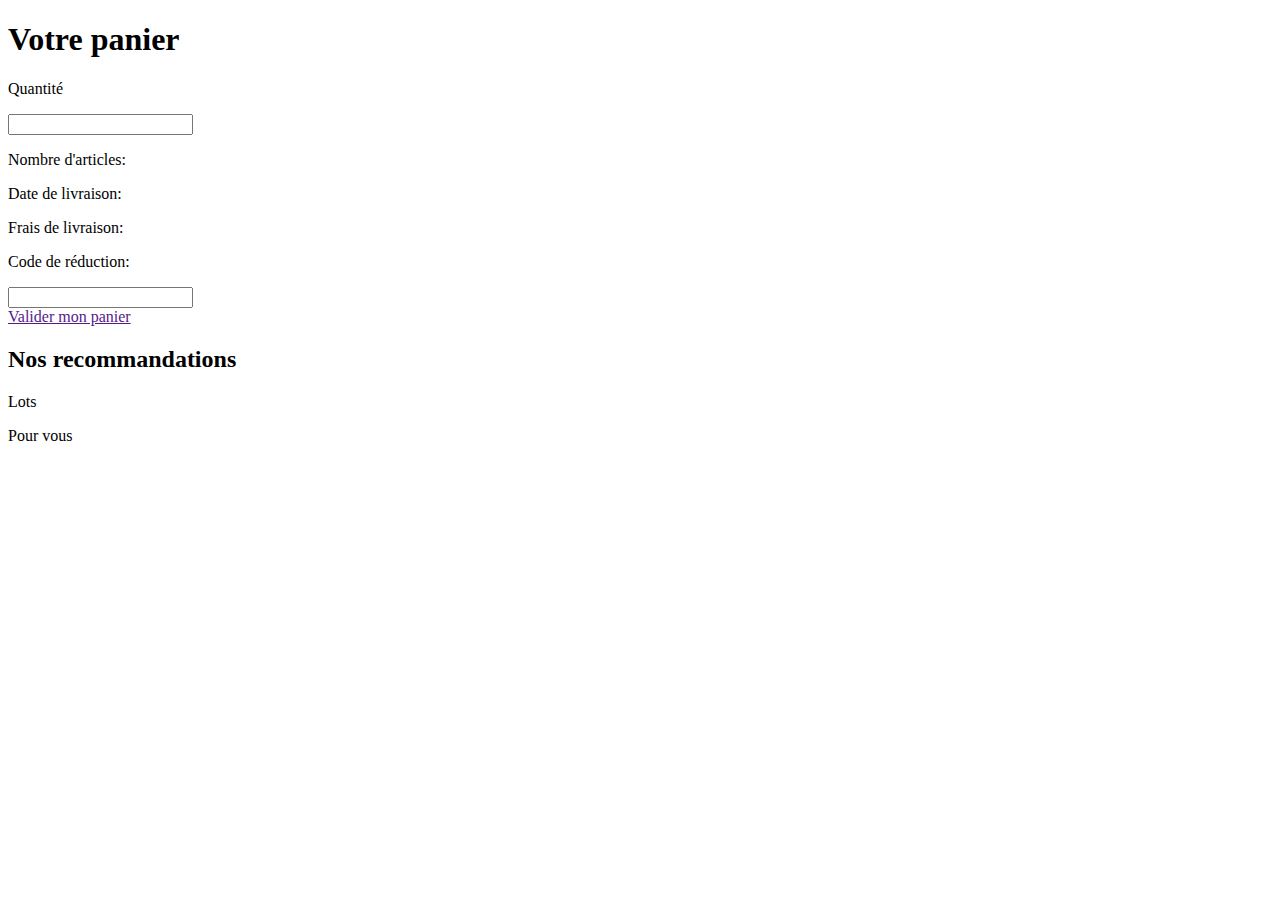
==== panier/panier.html @ eab7ea37 "premier commit" ====
<!DOCTYPE html>
    <html lang ="fr">
    <head>
        <meta charset= "UTF-8">
        <title>MonCaleçonEnLigne</title>
        
    </head>

    <body>
        <section>
            <h1>Votre panier</h1>
            <p>Quantité</p>
            <input type="number" name= "Quantité" min="1">
        
            <p>Nombre d'articles:</p>
            <p>Date de livraison:</p>
            <p>Frais de livraison:</p>
            <p>Code de réduction:</p>
            <input type="text"><br>
            <a href="">Valider mon panier</a>
        </section>

        <section>
            <h2>Nos recommandations</h2>
            <p>Lots</p>
            <p>Pour vous</p>
            
        </section>
    </body>

</html>
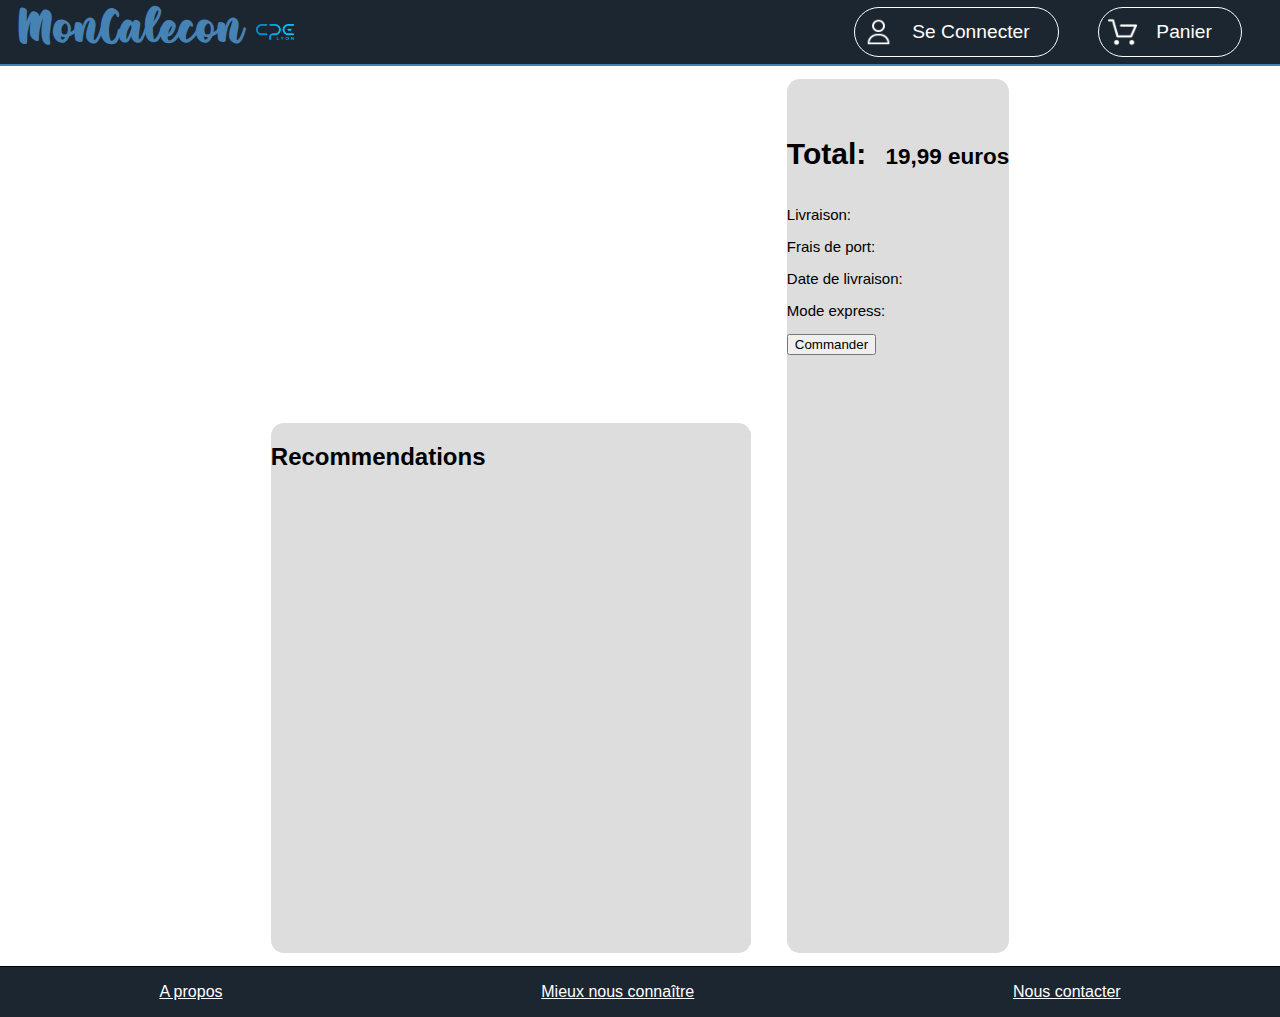
==== commit afa5c344: "update du 31/10/21" ====
--- a/panier/panier.html
+++ b/panier/panier.html
@@ -1,31 +1,62 @@
 <!DOCTYPE html>
     <html lang ="fr">
     <head>
-        <meta charset= "UTF-8">
-        <title>MonCaleçonEnLigne</title>
+        <title>Mon Caleçon en ligne</title>
+        <meta charset="UTF-8">
+        <meta name="viewport" content="width=device-width, initial-scale=1.0">
+        <link rel="stylesheet" href="panier.css">
+        <link rel="icon" href="../principale/media/logo.png">
         
+        <link rel="stylesheet" href="../principale/header&footer.css">
+
+        <script src="../principale/header&footer.js" defer></script>
     </head>
+        
 
     <body>
-        <section>
-            <h1>Votre panier</h1>
-            <p>Quantité</p>
-            <input type="number" name= "Quantité" min="1">
+
+        <header>
+
+        </header>
         
-            <p>Nombre d'articles:</p>
-            <p>Date de livraison:</p>
-            <p>Frais de livraison:</p>
-            <p>Code de réduction:</p>
-            <input type="text"><br>
-            <a href="">Valider mon panier</a>
-        </section>
+        <main>
+            <div id="panier" class="bl">
+              
+                <template id="panierListe">
+                    <div class="slip">
+                        <div class="photo"><img  alt=""></div>
+                        <div class="nom" ><h1></h1></div>
+                        <div class="prix"><h1></h1></div>
+                        <button class="imgPoub"><img src="poubelle.png" alt="" ></button>
+                    </div>
+                </template>
+            
+            </div>
 
-        <section>
-            <h2>Nos recommandations</h2>
-            <p>Lots</p>
-            <p>Pour vous</p>
-            
-        </section>
+            <div id="recommendations" class="bl">
+                <h2>Recommendations</h2>
+            </div>
+
+            <div id="paiement" class="bl">
+                <div id="ligneP">
+                    <h1 id="totalH1">Total:</h1>
+                    <h2 id="prixH1">19,99 euros</h2>
+                </div>
+                <p>Livraison:</p>
+                <p>Frais de port:</p>
+                <p>Date de livraison:</p>
+                <p>Mode express:</p>
+                <button type="button" id="bu">Commander</button>
+            </div>
+
+            </main>
+
+            <footer>
+
+            </footer>
+    
     </body>
 
+    <script src="panier.js"></script>
+
 </html>--- a/panier/panier.css
+++ b/panier/panier.css
@@ -0,0 +1,158 @@
+body{
+    margin: 0;
+    font-family: Arial, Helvetica, sans-serif;
+    overflow-x: hidden;
+}
+
+
+/*################################## Main ########################################*/
+/*main{
+    width: 100vw;
+    min-height: 100vh;
+    background-size: 100%;
+    padding-top: 1vw;
+    padding-bottom: 3vw;
+}
+
+.bl {
+    border: #ffffff88;
+    background-color: #ffffff88;
+    margin: auto;
+    width: 45vw;
+    min-height:45vw;
+
+}
+
+.bl > h1{
+    font-size: 4vw;
+    text-align: center;
+}
+.bl > p{
+    font-size: 3vw;
+}
+    
+#bu{
+    background-color: black;
+    display: block;
+    border: 1px solid white;
+    border-radius: 9999px;
+    text-decoration: none;
+    color: white;
+    transition: background-color 0.5s, filter 0.5s;
+    margin: auto;
+    padding: 0.5em;
+    font-size: 3vw;
+}
+#bu:hover{
+    filter: invert(100%);
+    background-color: black;
+}
+
+@media only screen and (min-width: 601px){
+    main{
+        width: 100vw;
+        height: 100vw;
+    }
+
+    #left{
+        float: left;
+        width: 50vw;
+    }
+    
+    #right{
+        float: right;
+        width: 50vw;
+    }
+    #b3{
+        margin-top: 30vw;
+    }
+
+}*/
+
+
+main{
+    width: 100vw;
+    min-height: 100vh;
+    display: grid;
+    grid: auto auto auto / repeat(5, 1fr);
+    grid-gap: 10px;
+}
+
+ #panier{
+    grid-column: 2 /4;
+    grid-row: 1/3;
+    display: grid;
+    grid: auto / 1fr ;
+    margin: 1vw;
+ }
+ 
+ .slip{
+    grid-column: 1;
+    display: grid;
+    grid:  15vw 5vw/ repeat(5, 1fr) ;
+    border-bottom: 1px rgb(180, 180, 180) solid;
+
+}
+
+#recommendations{
+    grid-column: 2 /4;
+    grid-row:3 / 6 ;
+    background-color: #dddddd;
+    margin:1vw;
+    border-radius: 1vw;
+}
+
+#paiement{
+    grid-column: 4 / 5;
+    grid-row:1/6 ;
+    background-color: #dddddd;
+    margin:1vw;
+    border-radius: 1vw;
+    font-size: 15px;
+    padding-top:3vw ;
+}
+.photo{
+    grid-column: 1 / 2;
+    grid-row:1 ;
+    align-self: top;
+}
+.nom{
+    grid-column: 2/4;
+    grid-row:1 ;
+    justify-self: start;
+    align-self: top;
+    padding: 35px;
+}
+.prix{
+    grid-column: 5/ 6;
+    grid-row:1 ;
+    justify-self: end;
+    padding: 35px;
+    align-self: top;
+}
+
+#testest{
+    text-align: left;
+}
+#ligneP {
+    display: flex;
+    justify-content: space-between;
+    align-items: baseline;
+}
+
+
+.imgPoub>img{
+    width: 50px;
+	height: 50px;
+}
+.imgPoub{
+    grid-column: 5/ 6;
+    grid-row:2 ;
+    justify-self: end;
+    padding: 35px;
+    align-self: top;
+    background-color: white;
+    margin: none;
+    text-decoration: none;
+    border: none;
+}--- a/principale/header&footer.css
+++ b/principale/header&footer.css
@@ -0,0 +1,114 @@
+@font-face {
+    font-family: "BM";
+    src: url("media/BerthaMelanie.ttf");
+}
+html{
+    scroll-behavior: smooth;
+}
+/*################################## Header ########################################*/
+
+header{
+    width: 100%;
+    height: 20vw;
+    border-bottom: 2px solid steelblue;
+    background-color: #1B2631;
+    display: flex;
+    font-size: 3vw;
+}
+header > div{
+    height: 100%;
+    margin-right: auto;
+    display: flex;
+}
+header > div > h1 {
+    margin: auto;
+    height: 100%;
+    display: flex;
+}
+header > div > h1 > a{
+    color: steelblue;
+    font-family: "BM";
+    margin: auto 0.3em auto 0.5em;
+    text-decoration: none;
+}
+header > div > img{
+    margin: auto 0;
+    width: 2em;
+}
+@media only screen and (min-width: 601px) {
+    header{
+        height: 5vw;
+        font-size: 1.5vw;
+    }
+}
+
+/*################################## Nav ########################################*/
+
+
+header > nav{
+    margin: auto 1em auto auto;
+}
+header > nav > a {
+    border: 1px solid white;
+    border-radius: 9999px;
+    text-decoration: none;
+    color: white;
+    transition: background-color 0.5s, filter 0.5s;
+    float: left;
+    margin: auto 1em;
+    padding: 0.5em;
+    display: flex;
+}
+header > nav > a > img{
+    width: 1.5em;
+    display: block;
+    margin: auto;
+}
+header > nav > a > span{
+    margin: auto 1em;
+    color: inherit;
+    display: none;
+    font-size: 1.5vw;
+}
+header > nav > a:hover{
+    filter: invert(100%);
+    background-color: black;
+}
+@media only screen and (min-width: 601px) {
+    header > nav > a > span{
+        display: block;
+    }
+}
+/*################################## Footer ########################################*/
+
+footer{
+    width: 100%;
+    border-top: 1px solid black;
+    display: flex;
+    bottom: 0;
+    background-color: #1B2631;
+}
+footer > a{
+    margin: 1em auto;
+    color: white;
+}
+
+
+#toTheTop{
+    z-index: 12;
+    position: fixed;
+    bottom: 2vw;
+    right: 2vw;
+    background-color: black;
+    width: 15vw;
+    height: 15vw;
+    border-radius: 9999px;
+    visibility: hidden;
+}
+
+@media only screen and (min-width: 601px) {
+    #toTheTop{
+        width: 5vw;
+        height: 5vw;
+    }
+}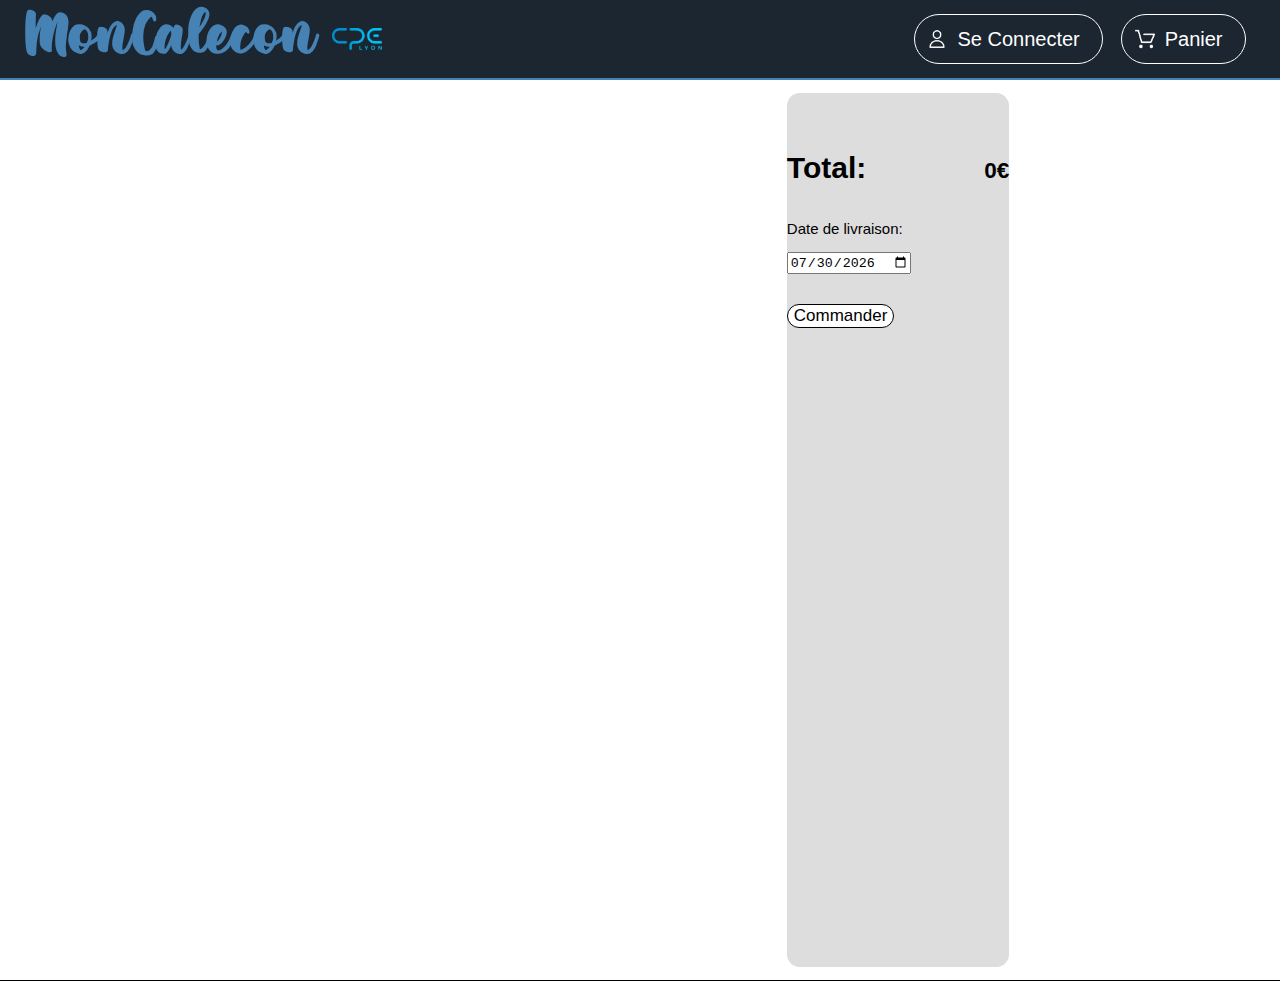
==== commit 43fe5c67: "07/11/2021" ====
--- a/panier/panier.html
+++ b/panier/panier.html
@@ -1,52 +1,62 @@
 <!DOCTYPE html>
-    <html lang ="fr">
+<html lang="fr">
     <head>
         <title>Mon Caleçon en ligne</title>
         <meta charset="UTF-8">
-        <meta name="viewport" content="width=device-width, initial-scale=1.0">
+        <meta name="viewport" content="width=device-width, initial-scale=1.0, user-scalable=no">
+        <link rel="icon" href="/media/panier.png">
+        
+        <link rel="stylesheet" href="/principale/header&footer.css">
         <link rel="stylesheet" href="panier.css">
-        <link rel="icon" href="../principale/media/logo.png">
-        
-        <link rel="stylesheet" href="../principale/header&footer.css">
+    </head>
+    
 
-        <script src="../principale/header&footer.js" defer></script>
-    </head>
-        
-
-    <body>
+    <body onload="test()">
 
         <header>
 
         </header>
         
         <main>
+
             <div id="panier" class="bl">
               
                 <template id="panierListe">
                     <div class="slip">
-                        <div class="photo"><img  alt=""></div>
+                        <div class="photo">
+                            <img  alt="" id="img1">
+                            <img  alt="" id="img2">
+                            <img  alt="" id="img3">
+                        </div>
+                        <!--<div id="canvasCont">
+                            <canvas id="customCanvas1" width = "500" height="500"></canvas>
+                            <canvas id="customCanvas2" width = "500" height="500"></canvas>
+                            <canvas id="customCanvas3" width = "500" height="500"></canvas>
+                        </div>-->
                         <div class="nom" ><h1></h1></div>
                         <div class="prix"><h1></h1></div>
-                        <button class="imgPoub"><img src="poubelle.png" alt="" ></button>
+                        <button class="imgPoub"><img src="/media/poubelle.png" alt=""></button>
+                        <div class="quantiter"> 
+                            <div class="subLess" onclick="subLessFunc(this)"> - </div> 
+                            <div class="numQuant"> 1 </div> 
+                            <div class="addMore" onclick="addMoreFunc(this)"> + </div> 
+                        </div>
                     </div>
                 </template>
+                
+                
             
             </div>
-
-            <div id="recommendations" class="bl">
-                <h2>Recommendations</h2>
-            </div>
-
+            
             <div id="paiement" class="bl">
                 <div id="ligneP">
                     <h1 id="totalH1">Total:</h1>
-                    <h2 id="prixH1">19,99 euros</h2>
+                    <h2 id="prixH1"></h2>
                 </div>
-                <p>Livraison:</p>
-                <p>Frais de port:</p>
-                <p>Date de livraison:</p>
-                <p>Mode express:</p>
-                <button type="button" id="bu">Commander</button>
+                <p id="adresse">Adresse de Livraison:</p><div id="adresseLiv"></div>
+                <p>Date de livraison:</p><input type="date" id="dateLiv" onchange="recharger()">
+                <div id="modeExp"><p>Mode express:+ 8 €</p></div><br>
+                <button type="button" id="bu" onclick="goToValideForm()">Commander</button>
             </div>
 
             </main>
@@ -57,6 +67,9 @@
     
     </body>
 
+    <script src="/principale/header&footer.js"></script>
     <script src="panier.js"></script>
 
-</html>+</html>
+
+
--- a/principale/header&footer.css
+++ b/principale/header&footer.css
@@ -1,19 +1,22 @@
 @font-face {
     font-family: "BM";
-    src: url("media/BerthaMelanie.ttf");
+    src: url("/media/BerthaMelanie.ttf");
 }
 html{
     scroll-behavior: smooth;
+}
+*{
+    box-sizing: border-box; /* definit les marge a padding a l'interrieur de la taille*/
 }
 /*################################## Header ########################################*/
 
 header{
     width: 100%;
-    height: 20vw;
+    height: 80px;
     border-bottom: 2px solid steelblue;
     background-color: #1B2631;
     display: flex;
-    font-size: 3vw;
+    font-size: 15px;
 }
 header > div{
     height: 100%;
@@ -37,8 +40,8 @@
 }
 @media only screen and (min-width: 601px) {
     header{
-        height: 5vw;
-        font-size: 1.5vw;
+        height: 80px;
+        font-size: 25px;
     }
 }
 
@@ -46,7 +49,11 @@
 
 
 header > nav{
-    margin: auto 1em auto auto;
+    margin-left: auto;
+    margin-right: 1em;
+    width: 30vw;
+    display: flex;
+    justify-content: space-around;
 }
 header > nav > a {
     border: 1px solid white;
@@ -54,10 +61,9 @@
     text-decoration: none;
     color: white;
     transition: background-color 0.5s, filter 0.5s;
-    float: left;
-    margin: auto 1em;
     padding: 0.5em;
     display: flex;
+    margin: auto;
 }
 header > nav > a > img{
     width: 1.5em;
@@ -65,18 +71,30 @@
     margin: auto;
 }
 header > nav > a > span{
-    margin: auto 1em;
+    margin: auto 10px;
     color: inherit;
     display: none;
-    font-size: 1.5vw;
+    font-size: 20px;
 }
 header > nav > a:hover{
     filter: invert(100%);
     background-color: black;
 }
 @media only screen and (min-width: 601px) {
+    header > nav{
+        width: 200px;
+    }
+}
+@media only screen and (min-width: 768px) {
+    header > nav{
+        width: 350px;
+    }
     header > nav > a > span{
         display: block;
+
+    }
+    header > nav > a > img{
+        width: 20px;
     }
 }
 /*################################## Footer ########################################*/
@@ -97,18 +115,14 @@
 #toTheTop{
     z-index: 12;
     position: fixed;
-    bottom: 2vw;
-    right: 2vw;
-    background-color: black;
-    width: 15vw;
-    height: 15vw;
-    border-radius: 9999px;
+    bottom: 10px;
+    right: 25px;
+    background-image: url("/media/upArrow.png");
+    background-size: cover;
+    background-position: center;
+    width: 60px;
+    height: 60px;
     visibility: hidden;
+    margin: none;
+    padding: none;
 }
-
-@media only screen and (min-width: 601px) {
-    #toTheTop{
-        width: 5vw;
-        height: 5vw;
-    }
-}--- a/panier/panier.css
+++ b/panier/panier.css
@@ -1,120 +1,57 @@
 body{
     margin: 0;
+    width: 100vw;
     font-family: Arial, Helvetica, sans-serif;
     overflow-x: hidden;
 }
-
+*{
+    box-sizing: border-box; /* definit les marge a padding a l'interrieur de la taille*/
+}
 
 /*################################## Main ########################################*/
-/*main{
-    width: 100vw;
-    min-height: 100vh;
-    background-size: 100%;
-    padding-top: 1vw;
-    padding-bottom: 3vw;
-}
-
-.bl {
-    border: #ffffff88;
-    background-color: #ffffff88;
-    margin: auto;
-    width: 45vw;
-    min-height:45vw;
-
-}
-
-.bl > h1{
-    font-size: 4vw;
-    text-align: center;
-}
-.bl > p{
-    font-size: 3vw;
-}
-    
-#bu{
-    background-color: black;
-    display: block;
-    border: 1px solid white;
-    border-radius: 9999px;
-    text-decoration: none;
-    color: white;
-    transition: background-color 0.5s, filter 0.5s;
-    margin: auto;
-    padding: 0.5em;
-    font-size: 3vw;
-}
-#bu:hover{
-    filter: invert(100%);
-    background-color: black;
-}
-
-@media only screen and (min-width: 601px){
-    main{
-        width: 100vw;
-        height: 100vw;
-    }
-
-    #left{
-        float: left;
-        width: 50vw;
-    }
-    
-    #right{
-        float: right;
-        width: 50vw;
-    }
-    #b3{
-        margin-top: 30vw;
-    }
-
-}*/
-
-
 main{
     width: 100vw;
     min-height: 100vh;
     display: grid;
-    grid: auto auto auto / repeat(5, 1fr);
+    grid: auto / repeat(5, 1fr);
     grid-gap: 10px;
 }
 
- #panier{
+/*################################## Section Panier ########################################*/
+#panier{
     grid-column: 2 /4;
-    grid-row: 1/3;
+    grid-row: auto;
     display: grid;
     grid: auto / 1fr ;
     margin: 1vw;
  }
- 
- .slip{
+
+ /*################################## Section Panier Liste ########################################*/
+.slip{
     grid-column: 1;
     display: grid;
-    grid:  15vw 5vw/ repeat(5, 1fr) ;
+    grid: 15vw 5vw/ repeat(5, 1fr) ;
     border-bottom: 1px rgb(180, 180, 180) solid;
 
-}
-
-#recommendations{
-    grid-column: 2 /4;
-    grid-row:3 / 6 ;
-    background-color: #dddddd;
-    margin:1vw;
-    border-radius: 1vw;
-}
-
-#paiement{
-    grid-column: 4 / 5;
-    grid-row:1/6 ;
-    background-color: #dddddd;
-    margin:1vw;
-    border-radius: 1vw;
-    font-size: 15px;
-    padding-top:3vw ;
 }
 .photo{
     grid-column: 1 / 2;
     grid-row:1 ;
     align-self: top;
+    width: 150px;
+    height: 150px;
+    position: relative;
+    margin-top: 20px;
+}
+#img1, #img2, #img3{
+    width: 150px;
+    height: 150px;
+    position: absolute;
+    top: 0;left: 0;
+}
+#img1{
+    background-color: #1B2631;
+    border-radius: 10px;
 }
 .nom{
     grid-column: 2/4;
@@ -131,16 +68,7 @@
     align-self: top;
 }
 
-#testest{
-    text-align: left;
-}
-#ligneP {
-    display: flex;
-    justify-content: space-between;
-    align-items: baseline;
-}
-
-
+/*################### Bouton Poubelle ###################*/
 .imgPoub>img{
     width: 50px;
 	height: 50px;
@@ -149,10 +77,96 @@
     grid-column: 5/ 6;
     grid-row:2 ;
     justify-self: end;
-    padding: 35px;
+    padding: 0px;
     align-self: top;
     background-color: white;
     margin: none;
     text-decoration: none;
     border: none;
-}+    width: 50px;
+}
+/*################### Bouton Quantité ###################*/
+.quantiter{
+    grid-row: 2;
+    grid-column: 1;
+    display: flex;
+    height: 1.5em;
+    font-size: 25px;
+    align-self: end;
+    margin-bottom: 12px;
+}
+.numQuant, .addMore, .subLess{
+    border: 1px solid black;
+    user-select: none;
+}
+.numQuant{
+    width: 50px;
+    text-align: center;
+}
+.addMore{
+    width: 25px;
+    text-align: center;
+    border-left: none;
+    border-top-right-radius: 9999px;
+    border-bottom-right-radius: 9999px;
+}
+.subLess{
+    width: 25px;
+    text-align: center;
+    border-right: none;
+    border-top-left-radius: 9999px;
+    border-bottom-left-radius: 9999px;
+}
+.subLess:hover, .addMore:hover{
+    background-color: #dddddd;
+}
+
+/*################################## Section Paiement ########################################*/
+#paiement{
+    grid-column: 4 / 5;
+    grid-row:1/6 ;
+    background-color: #dddddd;
+    margin:1vw;
+    border-radius: 1vw;
+    font-size: 15px;
+    padding-top:3vw ;
+} 
+#ligneP {
+    display: flex;
+    justify-content: space-between;
+    align-items: baseline;
+}
+
+/*################### Bouton Commander ###################*/
+#bu {
+    border: 1px black solid;
+    border-radius: 99px;
+    background-color: white;
+    margin-top: 30px;
+    font-size: 17px;
+    text-align: center;
+   
+}
+#bu:hover{
+    filter: invert(100%);
+}
+
+/*################################## img ########################################*/
+/* #canvasCont{
+    margin-top: 25px;
+    height: 0;
+    width: 150px;
+    padding-bottom: 100%;
+    position: relative;
+}
+#customCanvas1{
+    position: absolute;
+    width: 100%;
+    height: 100%;
+    background-color: #1B2631;   
+}
+#customCanvas2, #customCanvas3{
+    position: absolute;
+    width: 100%;
+    height: 100%;
+} */
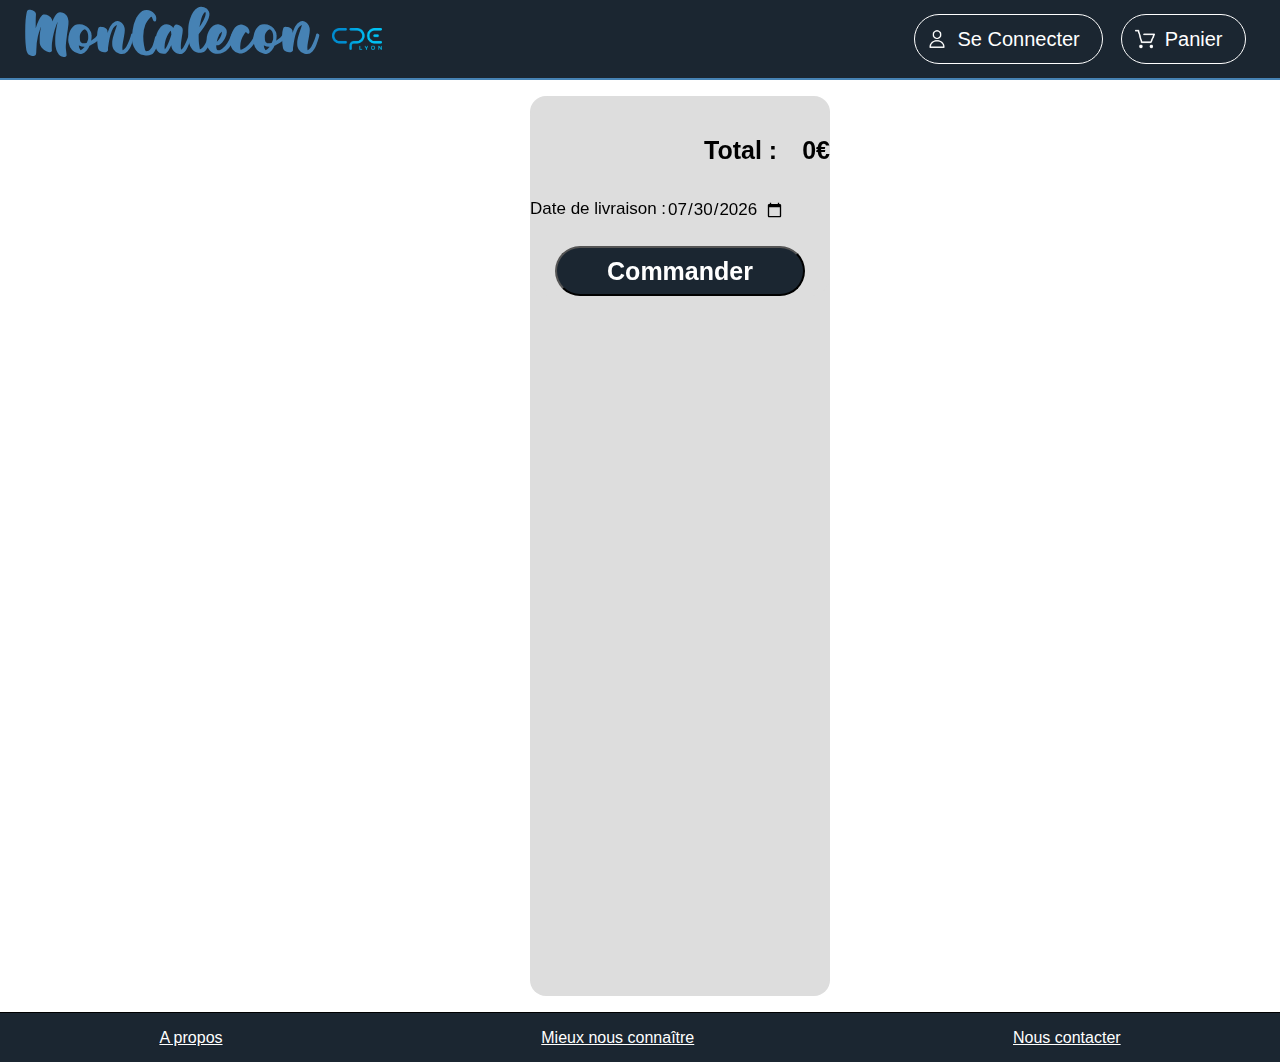
==== commit b5dfc49e: "08/11/2021" ====
--- a/panier/panier.html
+++ b/panier/panier.html
@@ -4,14 +4,14 @@
         <title>Mon Caleçon en ligne</title>
         <meta charset="UTF-8">
         <meta name="viewport" content="width=device-width, initial-scale=1.0, user-scalable=no">
-        <link rel="icon" href="/media/panier.png">
+        <link rel="icon" href="../media/panier.png">
         
-        <link rel="stylesheet" href="/principale/header&footer.css">
+        <link rel="stylesheet" href="../principale/header&footer.css">
         <link rel="stylesheet" href="panier.css">
     </head>
     
 
-    <body onload="test()">
+    <body>
 
         <header>
 
@@ -19,55 +19,50 @@
         
         <main>
 
-            <div id="panier" class="bl">
-              
-                <template id="panierListe">
-                    <div class="slip">
-                        <div class="photo">
-                            <img  alt="" id="img1">
-                            <img  alt="" id="img2">
-                            <img  alt="" id="img3">
-                        </div>
-                        <!--<div id="canvasCont">
-                            <canvas id="customCanvas1" width = "500" height="500"></canvas>
-                            <canvas id="customCanvas2" width = "500" height="500"></canvas>
-                            <canvas id="customCanvas3" width = "500" height="500"></canvas>
-                        </div>-->
-                        <div class="nom" ><h1></h1></div>
-                        <div class="prix"><h1></h1></div>
-                        <button class="imgPoub"><img src="/media/poubelle.png" alt=""></button>
-                        <div class="quantiter"> 
-                            <div class="subLess" onclick="subLessFunc(this)"> - </div> 
-                            <div class="numQuant"> 1 </div> 
-                            <div class="addMore" onclick="addMoreFunc(this)"> + </div> 
-                        </div>
-                    </div>
-                </template>
-                
-                
-            
+            <div id="panier">
+                <!-- On positionne les articles du panier ici selon le template  -->
             </div>
             
-            <div id="paiement" class="bl">
+            <div id="bg"><div id="paiement">
                 <div id="ligneP">
-                    <h1 id="totalH1">Total:</h1>
-                    <h2 id="prixH1"></h2>
+                    Total : <div id="prixTot"></div>
                 </div>
-                <p id="adresse">Adresse de Livraison:</p><div id="adresseLiv"></div>
-                <p>Date de livraison:</p><input type="date" id="dateLiv" onchange="recharger()">
-                <div id="modeExp"><p>Mode express:+ 8 €</p></div><br>
+                <div id="ligneD">
+                    Date de livraison : <input type="date" id="dateLiv" onchange="recharger()" data-date-inline-picker="true" >
+                </div>
+                <div id="modeExp">
+                    <p>Mode express: 8 €</p>
+                </div>
                 <button type="button" id="bu" onclick="goToValideForm()">Commander</button>
-            </div>
+            </div></div>
 
-            </main>
+            <template id="panierListe">
+                <div class="slip">
+                    <div class="photo">
+                        <img  alt="" id="img1">
+                        <img  alt="" id="img2">
+                        <img  alt="" id="img3">
+                    </div>
+                    <div class="nom" ></div>
+                    <div class="prix"></div>
+                    <button class="imgPoub"><img src="../media/poubelle.png" alt=""></button>
+                    <div class="quantiter"> 
+                        <div class="subLess" onclick="subLessFunc(this)"> - </div> 
+                        <div class="numQuant"> 1 </div> 
+                        <div class="addMore" onclick="addMoreFunc(this)"> + </div> 
+                    </div>
+                </div>
+            </template>
 
-            <footer>
+        </main>
 
-            </footer>
-    
+        <footer>
+
+        </footer>
+            
     </body>
 
-    <script src="/principale/header&footer.js"></script>
+    <script src="../principale/header&footer.js"></script>
     <script src="panier.js"></script>
 
 </html>
--- a/principale/header&footer.css
+++ b/principale/header&footer.css
@@ -1,6 +1,6 @@
 @font-face {
     font-family: "BM";
-    src: url("/media/BerthaMelanie.ttf");
+    src: url("https://12dorian12.github.io/Projet_TLW/media/BerthaMelanie.ttf");
 }
 html{
     scroll-behavior: smooth;
@@ -105,6 +105,7 @@
     display: flex;
     bottom: 0;
     background-color: #1B2631;
+    height: 50px;
 }
 footer > a{
     margin: 1em auto;
@@ -115,8 +116,8 @@
 #toTheTop{
     z-index: 12;
     position: fixed;
-    bottom: 10px;
-    right: 25px;
+    bottom: 53px;
+    right: 3px;
     background-image: url("/media/upArrow.png");
     background-size: cover;
     background-position: center;
--- a/panier/panier.css
+++ b/panier/panier.css
@@ -10,62 +10,59 @@
 
 /*################################## Main ########################################*/
 main{
-    width: 100vw;
+    width: fit-content;
     min-height: 100vh;
-    display: grid;
-    grid: auto / repeat(5, 1fr);
-    grid-gap: 10px;
-}
-
-/*################################## Section Panier ########################################*/
-#panier{
-    grid-column: 2 /4;
-    grid-row: auto;
-    display: grid;
-    grid: auto / 1fr ;
-    margin: 1vw;
- }
+    display: flex;
+    margin: 1em auto;
+    flex-direction: column;
+}
 
  /*################################## Section Panier Liste ########################################*/
 .slip{
+    width: 80vw;
+    max-width: 500px;
+    height: 250px;
+
+    display: grid;
+    grid: 3fr 1fr/ 100px 1fr 100px;
+    border-bottom: 1px rgb(180, 180, 180) solid;
+    
     grid-column: 1;
-    display: grid;
-    grid: 15vw 5vw/ repeat(5, 1fr) ;
-    border-bottom: 1px rgb(180, 180, 180) solid;
-
+    font-size: 16px;
+    margin-bottom: 1em;
+    padding-bottom: 1em;
 }
 .photo{
-    grid-column: 1 / 2;
+    width: 100px;
+    height: 100px;
+    grid-column: 1;
     grid-row:1 ;
     align-self: top;
-    width: 150px;
-    height: 150px;
+    justify-self: start;
     position: relative;
-    margin-top: 20px;
+    background-color: #1B2631;
+    border-radius: 10px;
 }
 #img1, #img2, #img3{
-    width: 150px;
-    height: 150px;
+    width: 100px;
+    height: 100px;
     position: absolute;
     top: 0;left: 0;
 }
-#img1{
-    background-color: #1B2631;
-    border-radius: 10px;
-}
 .nom{
-    grid-column: 2/4;
+    grid-column: 2;
     grid-row:1 ;
     justify-self: start;
     align-self: top;
-    padding: 35px;
+    padding-top: 1em;
+    padding-left: 0.7em;
 }
 .prix{
-    grid-column: 5/ 6;
+    grid-column: 3;
     grid-row:1 ;
     justify-self: end;
-    padding: 35px;
-    align-self: top;
+    align-self: top;
+    padding-top: 1em;
 }
 
 /*################### Bouton Poubelle ###################*/
@@ -74,45 +71,46 @@
 	height: 50px;
 }
 .imgPoub{
-    grid-column: 5/ 6;
+    grid-column: 3;
     grid-row:2 ;
     justify-self: end;
-    padding: 0px;
-    align-self: top;
+    align-self: top;
+    width: 50px;
+	height: 50px;
+
+    padding: 0;
     background-color: white;
     margin: none;
     text-decoration: none;
     border: none;
-    width: 50px;
 }
 /*################### Bouton Quantité ###################*/
 .quantiter{
-    grid-row: 2;
     grid-column: 1;
     display: flex;
     height: 1.5em;
-    font-size: 25px;
+    font-size: 17px;
     align-self: end;
-    margin-bottom: 12px;
+    justify-self: start;
 }
 .numQuant, .addMore, .subLess{
     border: 1px solid black;
     user-select: none;
+    display: flex;
+    justify-content: center;
+    align-items: center;
 }
 .numQuant{
-    width: 50px;
-    text-align: center;
+    width: 40px;
 }
 .addMore{
     width: 25px;
-    text-align: center;
     border-left: none;
     border-top-right-radius: 9999px;
     border-bottom-right-radius: 9999px;
 }
 .subLess{
     width: 25px;
-    text-align: center;
     border-right: none;
     border-top-left-radius: 9999px;
     border-bottom-left-radius: 9999px;
@@ -123,50 +121,82 @@
 
 /*################################## Section Paiement ########################################*/
 #paiement{
-    grid-column: 4 / 5;
-    grid-row:1/6 ;
-    background-color: #dddddd;
-    margin:1vw;
-    border-radius: 1vw;
-    font-size: 15px;
-    padding-top:3vw ;
+    position: sticky;
+    top: -1em;
+    height: fit-content;
+    background-color: #dddddd;
+
+    border-radius: 1em;
+    font-size: 20px;
+    width: 300px;
+    padding-top: 2em;
 } 
 #ligneP {
     display: flex;
-    justify-content: space-between;
+    justify-content: flex-end;
     align-items: baseline;
+    font-weight: bold;
+    font-size: 25px;
+}
+#prixTot{
+    margin-left: 1em;
+}
+#ligneD {
+    margin-top: 2em;
+    display: flex;
+    font-size: 17px;
+}
+#dateLiv{
+    border: none;
+    background-color: #dddddd;
+    font-family: Arial, Helvetica, sans-serif;
+    font-size: 17px;
+    width: 7em;
+}
+#dateLiv::-webkit-calendar-picker-indicator {
+    margin: 0;
+}
+
+#modeExp{
+    font-size: 17px;
+}
+#bg{
+    background-color: #dddddd;
+    width: fit-content;
+    border-radius: 1em;
+    margin-left: 0em;
 }
 
 /*################### Bouton Commander ###################*/
 #bu {
-    border: 1px black solid;
-    border-radius: 99px;
-    background-color: white;
-    margin-top: 30px;
-    font-size: 17px;
-    text-align: center;
-   
-}
-#bu:hover{
-    filter: invert(100%);
-}
-
-/*################################## img ########################################*/
-/* #canvasCont{
-    margin-top: 25px;
-    height: 0;
-    width: 150px;
-    padding-bottom: 100%;
-    position: relative;
-}
-#customCanvas1{
-    position: absolute;
-    width: 100%;
-    height: 100%;
-    background-color: #1B2631;   
-}
-#customCanvas2, #customCanvas3{
-    position: absolute;
-    width: 100%;
-    height: 100%;
-} */
+    display: block;
+    background-color: #1B2631;
+    height: 2em;
+    width: 10em;
+    color: white;
+    border-radius: 9999px;
+    font-size: 25px;
+    font-weight: bold;
+    margin: 1em auto;
+}
+
+@media only screen and (min-width: 950px){
+    main{
+        flex-direction: row;
+    }
+    .photo{
+        width: 150px;
+        height: 150px;
+    }
+    #img1, #img2, #img3{
+        width: 150px;
+        height: 150px;
+    }
+    .slip{
+        grid: 3fr 1fr/ 150px 1fr 150px;
+        font-size: 20px;
+    }
+    #bg{
+        margin-left: 5em;
+    }
+}